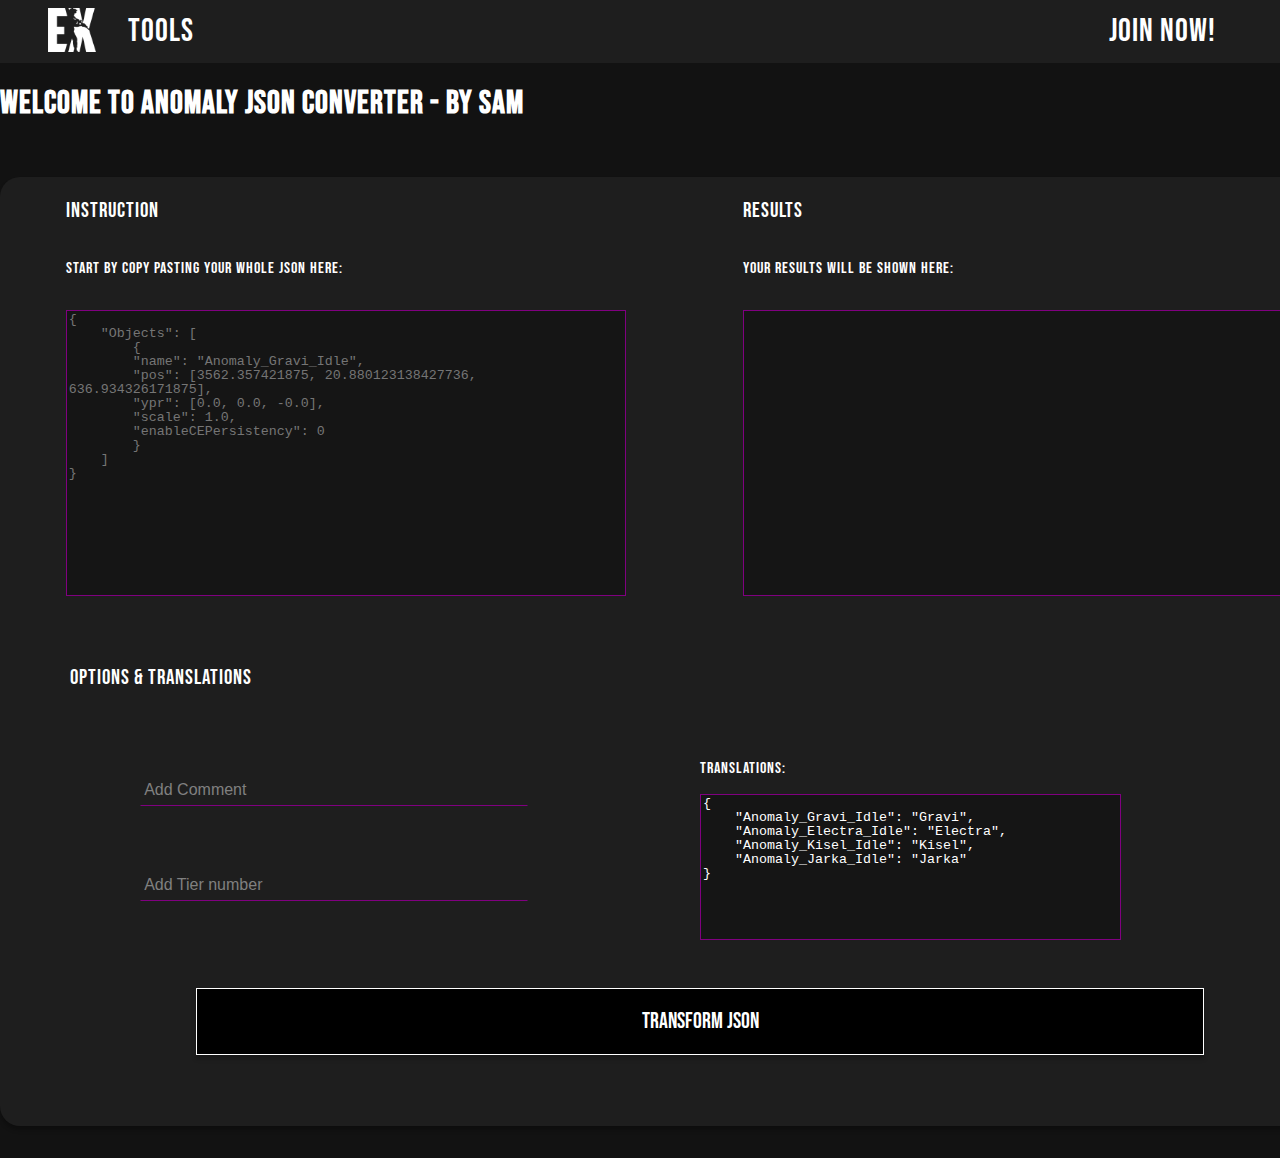
==== anomalyRenamer.html @ 753e065f "feat: Add anomaly json converter" ====
<html>
    <head>
        <meta charset="UTF-8">
        <title>Extraction Tools - Trader File Generator</title>
        <link rel="icon" href="data:image/svg+xml,<svg xmlns=%22http://www.w3.org/2000/svg%22 viewBox=%220 0 128 128%22><text y=%221.2em%22 font-size=%2296%22>⚫️</text></svg>">
        <link rel="preconnect" href="https://fonts.googleapis.com">
        <link rel="preconnect" href="https://fonts.gstatic.com" crossorigin>
        <link href="https://fonts.googleapis.com/css2?family=Roboto&display=swap" rel="stylesheet">
        <link rel="stylesheet" href="css/general/base.css">
        <link rel="stylesheet" href="css/general/variable.css">
        <link rel="stylesheet" href="css/general/header.css">
        

        <link rel="stylesheet" href="css/tools/input.css">
        <link rel="stylesheet" href="css/general/checkbox.css">
        <link rel="stylesheet" href="css/general/collapse.css">
	    <link rel="stylesheet" href="css/tools/jsonValidator.css">
        <link rel="stylesheet" href="css/logs/log.css">
        <link rel="stylesheet" href="css/tools/anomalyRenamer/anomaly.css">
        <script src="js/tools/anomalyRenamer/anomaly.js"></script>
</head>
<body>
    <div class="header" id="nav">
        <a href="index.html" class="header-img"></a>
        <div class="nav-wrapper">
            <div class="nav-list">
                <a href="index.html" class="nav-link">Tools</a>
            </div>
            <div class="nav-list">
                <a href="https://discord.gg/HTkVuBUSjJ" target="_blank" class="nav-link">Join Now!</a>
            </div>
        </div>
    </div>

    <div class="main">
        <h1>Welcome to Anomaly JSON converter - by Sam</h1>
        <div class="style-wrapper">
            <div class="split">
                <div class="split-container">
                    <div class="general-container validator-input-container">
                        <div class="general-wrapper">
                            <div class="valdiator-instructions-wrapper">
                                <h3 class="subheader">Instruction</h3>
                                <p class="instruction-text">
                                    Start by copy pasting your whole json here:
                                </p>
                            </div>
                            <div class="textarea-input-container">
                                <textarea class="input-textarea" id="inputTextArea" rows="20" cols="50" placeholder=
'{
    "Objects": [
        {
        "name": "Anomaly_Gravi_Idle",
        "pos": [3562.357421875, 20.880123138427736, 636.934326171875],
        "ypr": [0.0, 0.0, -0.0],
        "scale": 1.0,
        "enableCEPersistency": 0
        }
    ]
}'></textarea>
                            </div>
                        </div>
                    </div>
                </div>
                <div class="split-container">
                    <div class="general-container">
                        <div class="valdiator-instructions-wrapper">
                            <h3 class="subheader">Results</h3>
                            <p class="instruction-text">
                                your results will be shown here:
                            </p>
                        </div>
                        <div class="general-wrapper output-container" id="js-output-container">
                            <div class="textarea-output-container">
                                <textarea class="input-textarea" id="outputTextArea" rows="20" cols="80" readonly></textarea>
                            </div>

                            <div class="util-button-wrapper hide" id="util-button-wrapper">
                                <div class="over-input-button">
                                    <button class="normal-button break-height" id="js-result-copy">Copy to clipboard</button>
                                </div>
                                <div class="over-input-button">
                                    <button class="normal-button break-height" id="js-result-download">Download json</button>
                                </div>
                            </div>
                        </div>
                    </div>
                </div>
            </div>
            <div class="valdiator-instructions-wrapper">
                <h3 class="subheader">Options & Translations</h3>
            </div>
            <div class="data-container">
                <div class="data-wrapper-half">
                    <div class="data-input-wrapper-70">
                        <div class="form-group">
                            <input class="px-input" type="text" name="comment" id="js-comment" placeholder="Add Comment">
                            <label class="floating-label" for="comment">Comment</label>
                        </div>
                    </div>
                    <div class="data-input-wrapper-70">
                        <div class="form-group">
                            <input class="px-input" type="number" name="tier" id="js-tier" placeholder="Add Tier number">
                            <label class="floating-label" for="tier">tier</label>
                        </div>
                    </div>
                </div>
                <div class="data-wrapper-half">
                    <div class="textarea-translation">
                    <p>Translations:</p>
                    <textarea class="input-textarea" id="textarea-translation" rows="10" cols="50">
{
    "Anomaly_Gravi_Idle": "Gravi",
    "Anomaly_Electra_Idle": "Electra",
    "Anomaly_Kisel_Idle": "Kisel",
    "Anomaly_Jarka_Idle": "Jarka"
}</textarea>
                </div>
            </div>
        </div>  
            <div class="general-button-container button-container">
                <div class="button-wrapper">
                    <button class="big-button" id="js-transform-json">Transform JSON</button>
                </div>
            </div>
            
        </div>
</body>
</html>
---- css/general/base.css ----
@font-face {
    font-family: "bebas";
    src: url("../../font/BebasNeue-Regular.ttf") format('truetype');
}

body,
html {
    height: 100%;
    margin: 0;
    font-family: 'Roboto', sans-serif;
    background-color: var(--c-main);
    color: white;
    letter-spacing: 1px;
    font-family: bebas;
}

html {
    scroll-behavior: smooth;
}

h1,
h2,
h3,
h4,
p {
    font-family: bebas;
    color: var(--c-white);
    letter-spacing: 1px;
}

pre {
    color: var(--c-white);
}

.section-element {
    height: 100vh;
    background: linear-gradient(180deg, rgba(21, 21, 21, 1) 4%, rgba(12, 12, 12, 1) 10%, rgba(0, 0, 0, 1) 18%);
}

.section-header {
    font-size: 4em;
    font-weight: 700;
    color: white;
    align-self: center;
    text-align: center;
}

.main {
    display: flex;
    flex-direction: column;
    gap: 2em;
    width: 1300px;
    margin: auto;
}

.split {
    display: flex;
    flex-direction: row;
    gap: 1em;
    width: 100%;
}

.split-container {
    display: flex;
    flex-direction: column;
    width: 50%;
}

.general-wrapper {
    display: flex;
    flex-direction: column;
    width: 90%;
    align-items: center;
    margin: auto;
}

.general-container {
    display: flex;
    flex-direction: column;
    width: 100%;
}

.general-container-style {
    display: flex;
    flex-direction: column;
    width: 100%;
    background-color: var(--c-bg);
    border-radius: 20px;
    box-shadow: var(--box-shadow);
}

.general-button-container {
    justify-content: space-around;
    align-items: center;
}

.general-button-container-style {
    background-color: var(--c-bg);
    box-shadow: var(--box-shadow);
    border-radius: 20px;
    justify-content: space-around;
    align-items: center;
}

.subheader {
    letter-spacing: 1px;
    font-weight: 500;
    font-size: 1.3em;
}

.big-button {
    text-decoration: none;
    background-color: black;
    color: white;
    border: solid 1px white;
    font-family: bebas;
    outline: none;
    font-size: 1.4em;
    cursor: pointer;
    padding: 0.3em 0.5em;
    height: 3em;
    width: 90%;
    margin: auto;
    margin-bottom: 1em;
    box-shadow: var(--box-shadow);
}

.big-button:hover {
    background-color: white;
    border: none;
    border: solid 1px var(--c-purple);
    color: black;
}

.normal-button {
    text-decoration: none;
    background-color: black;
    color: white;
    border: solid 1px white;
    font-family: bebas;
    outline: none;
    font-size: 1.1em;
    cursor: pointer;
    padding: 0.1em 0.3em;
    height: 2em;
    width: 100%;
    margin: auto;
    margin-bottom: 1em;
    box-shadow: var(--box-shadow);
}

.normal-button:hover {
    background-color: white;
    border: none;
    border: solid 1px var(--c-purple);
    color: black;
}

.small-button {
    text-decoration: none;
    background-color: black;
    color: white;
    border: solid 1px white;
    font-family: bebas;
    outline: none;
    font-size: 1em;
    cursor: pointer;
    padding: 0.1em 0.5em;
    height: 2em;
    width: fit-content;
    box-shadow: var(--box-shadow);
}

.small-button:hover {
    background-color: white;
    border: none;
    border: solid 1px var(--c-purple);
    color: black;
}
---- css/general/variable.css ----
:root {
    --c-main: #121212;
    --c-white: #fff;
    --c-bg-transparent: #121212c2;
    --c-bg: #1E1E1E;

    --c-purple: #BF40BF;
    --c-semidark-purple: #8f008f;
    --c-dark-purple: #800080;

    --box-shadow: 0px 4px 4px rgba(0, 0, 0, 0.25);
    --box-shadow-purple: 0px 4px 4px rgba(128, 0, 128, 0.25);

    --c-bg-valid:#032c03ba;
    --c-bg-invalid: #4a0202cc;
}
---- css/general/header.css ----
.header{
    display: flex;
    flex-direction: row;
    gap: 2em;
    background-color: var(--c-bg);
    color: white;
    font-family: bebas;
    z-index: 9999;
    height: 7%;
    align-items: center;
    outline: solid 1px var(--c-bg-transparent);
}

.header-img{
    background-image: url("../../img/ex_w.png");
    width: 3em;
    height: 3em;
    background-repeat: no-repeat;
    background-size: contain;
    margin-left: 3em;
}

.nav-wrapper{
    display: flex;
    flex-direction: row;
    justify-content: space-between;
    width: 85%;
}


.nav-list{
    display: flex;
    flex-direction: row;
    gap: 3em;
}

.nav-link{
    text-decoration: none;
    color: white;
    font-size: 2em;
    transition: .3s;
}

.nav-list:hover > :not(:hover) {
    opacity: 0.6;
    transition: .3s;
}
---- css/tools/input.css ----
.data-container{
    display: flex;
    flex-direction: row;
    width: 100%;
    justify-content: space-between;
    overflow: hidden;
}

.data-wrapper-huge {
    display: flex;
    flex-direction: column;
    width: 100%;
}

.data-wrapper-half {
    display: flex;
    flex-direction: column;
    width: 50%;
}

.data-wrapper-33 {
    display: flex;
    flex-direction: column;
    width: 33%;
}

.data-wrapper-small {
    display: flex;
    flex-direction: column;
    width: 25%;
}

.form-group {
    position: relative;
    margin: 2em 0em;
    width: 99%;
}

.form-group-small {
    position: relative;
    margin: 1em 0em;
    width: 99%;
}

.floating-label {
    position: absolute;
    top: -20px;
    left: 3px;
    transition: all 0.3s ease;
    opacity: 0;
    transform: translateY(20px);
    z-index: 3;
    font-size: 1.1em;
}

.label {
    font-size: 1.1em; 
}
.px-input-color{
    width: 50%;
    height: 1.3em;
    font-size: 1em;
    padding: 0.2em;
    height: 4em;
    border: 1px solid var(--c-dark-purple);
    border-radius: 4px;
    padding: 4px;
    cursor: pointer;
}

.px-input {
    position: relative;
    z-index: 4;
    color: white;
    background-color: var(--c-bg);
    text-decoration: none;
    border: none;
    border: solid 1px var(--c-bg);
    border-bottom: solid 1px var(--c-dark-purple);
    width: 100%;
    height: 1.3em;
    font-size: 1em;
    padding: 0.9em 0.2em;
}

.px-input::placeholder {
    color: gray;
}

.px-input:focus {
    border: none;
    outline: none;
    border: solid 1px var(--c-dark-purple);
}

.px-input[type=number]::-webkit-outer-spin-button,
.px-input[type=number]::-webkit-inner-spin-button {
  -webkit-appearance: none;
  margin: 0;
}

.px-input:focus + .floating-label,
.px-input:not(:placeholder-shown) + .floating-label {
    opacity: 1;
  transform: translateY(0);
}

.input-textarea {
    color: white;
    background-color: var(--c-bg-transparent);
    resize: none;
    border-color: var(--c-dark-purple);
    outline-color: var(--c-dark-purple);
    line-height: 14px;
}

.input-textarea:focus{
    outline-color: var(--c-semidark-purple);
}
---- css/general/checkbox.css ----
.container-checkbox {
    display: block;
    position: relative;
    padding-left: 35px;
    margin-bottom: 12px;
    cursor: pointer;
    font-size: 1.2em;
    -webkit-user-select: none;
    -moz-user-select: none;
    -ms-user-select: none;
    user-select: none;
}

.small-container-checkbox {
    display: block;
    position: relative;
    padding-left: 35px;
    cursor: pointer;
    font-size: 1em;
    -webkit-user-select: none;
    -moz-user-select: none;
    -ms-user-select: none;
    user-select: none;
}

.container-checkbox input {
    position: absolute;
    opacity: 0;
    cursor: pointer;
    height: 0;
    width: 0;
}

.small-container-checkbox input {
    position: absolute;
    opacity: 0;
    cursor: pointer;
    height: 0;
    width: 0;
}

.checkmark {
    position: absolute;
    top: 0;
    left: 0;
    height: 25px;
    width: 25px;
    background-color: #eee;
    box-shadow: var(--box-shadow);
}

.small-checkmark {
    position: absolute;
    top: 0;
    left: 0;
    height: 20px;
    width: 20px;
    background-color: #eee;
    box-shadow: var(--box-shadow);
}


.container-checkbox:hover input~.checkmark {
    background-color: #ccc;
}

.small-container-checkbox:hover input~.small-checkmark {
    background-color: #ccc;
}

.container-checkbox input:checked~.checkmark {
    background-color: var(--c-purple);
}

.small-container-checkbox input:checked~.small-checkmark {
    background-color: var(--c-purple);
}


.checkmark:after {
    content: "";
    position: absolute;
    display: none;
    box-shadow: var(--box-shadow-purple);
}

.small-checkmark:after {
    content: "";
    position: absolute;
    display: none;
    box-shadow: var(--box-shadow-purple);
}

.container-checkbox input:checked~.checkmark:after {
    display: block;
}

.small-container-checkbox input:checked~.small-checkmark:after {
    display: block;
}

.container-checkbox .checkmark:after {
    left: 9px;
    top: 5px;
    width: 5px;
    height: 10px;
    border: solid white;
    border-width: 0 3px 3px 0;
    -webkit-transform: rotate(45deg);
    -ms-transform: rotate(45deg);
    transform: rotate(45deg);
}

.small-container-checkbox .small-checkmark:after {
    left: 6px;
    top: 2px;
    width: 5px;
    height: 10px;
    border: solid white;
    border-width: 0 3px 3px 0;
    -webkit-transform: rotate(45deg);
    -ms-transform: rotate(45deg);
    transform: rotate(45deg);
}
---- css/general/collapse.css ----
.collapse-container {
    background-color: var(--c-bg-transparent);
    box-shadow: var(--box-shadow);
    border-radius: 10px;
    padding: 0.5em 1em;
    transition: height 5s ease;
}

.collapse-btn {
    display: flex;
    flex-direction: row;
    justify-content: space-between;
    cursor: pointer;
    border-bottom: solid 1px var(--c-dark-purple);
    padding: 0.5em;
    border-radius: 10px;
}

.collapse-btn:hover {
    color: var(--c-dark-purple);
    background-color: var(--c-bg-transparent);
}

.collapsable-element {
    max-height: 100em;
    transition: max-height 0.5s ease;
    overflow: hidden;
    margin-bottom: 1em;
}

.rotatable-icon {
    transition: transform 0.3s ease;
}

.rotate90-d {
    display: inline-block;
    transform: rotate(90deg);
}

.collapsed {
    max-height: 0em;
    transition: max-height 0.5s ease;
}
---- css/tools/jsonValidator.css ----
.error {
    background-color: #FFCCCC;
}

.highlight {
    background-color: #FF9999;
}

.status-box-container {
    min-height: fit-content;
    margin-bottom: -3em;
}

.status-box-wrapper {
    display: flex;
    flex-direction: column;
    min-height: 4em;
}

.validator-input-container {
    min-height: fit-content;
}

.valdiator-instructions-wrapper {
    display: flex;
    flex-direction: column;
    width: 90%;
    margin: 0em auto 1em auto;
}

.textarea-input-container {
    display: flex;
    flex-direction: column;
    width: 90%;
    margin: 0em auto 2em auto;
}

.button-container {
    width: 100%;
    margin: 0em auto 2em auto;
}

.button-wrapper {
    display: flex;
    flex-direction: row;
    width: 80%;
    justify-content: space-around;
    align-items: center;
    margin: 2em auto 1em auto;
}

.valid {
    color: green;
}

.invalid {
    color: red;
}

.textarea-valid {
    background-color: var(--c-bg-valid);
}

.textarea-invalid {
    background-color: var(--c-bg-invalid);
}

.output-container{
    align-items: flex-start;
}

.style-wrapper {
    display: flex;
    flex-direction: column;
    gap: 2em;
    width: 100%;
    background-color: var(--c-bg);
    border-radius: 20px;
    box-shadow: var(--box-shadow);
}

.hide{
    display: none;
}
---- css/logs/log.css ----
.failed {
    color: red;
}

.done {
    color: green;
}

.event {
    color: lightblue;
}

.save {
    color: orange;
}

.logs {
    width: 90%;
    min-width: 10em;
    background-color: black;
    height: 15em;
    border: solid 1px #ccc;
    overflow-y: auto;
}

.log-entry {
    color: white;
}
---- css/tools/anomalyRenamer/anomaly.css ----
.main {
    width: 1400px;
}

.data-container {
    width: 80%;
    display: flex;
    flex-direction: row;
    margin: auto;
}

.data-wrapper-half {
    display: flex;
    flex-direction: column;
    width: 50%;
}

.data-input-wrapper-70 {
    width: 70%;
}

.style-wrapper {
    gap: 1em;
    margin-bottom: 2em;
}

.util-button-wrapper {
    display: flex;
    flex-direction: row;
    gap: 2em;
    margin: 1em 0em -2em 0em;
}

.hide {
    display: none;
}
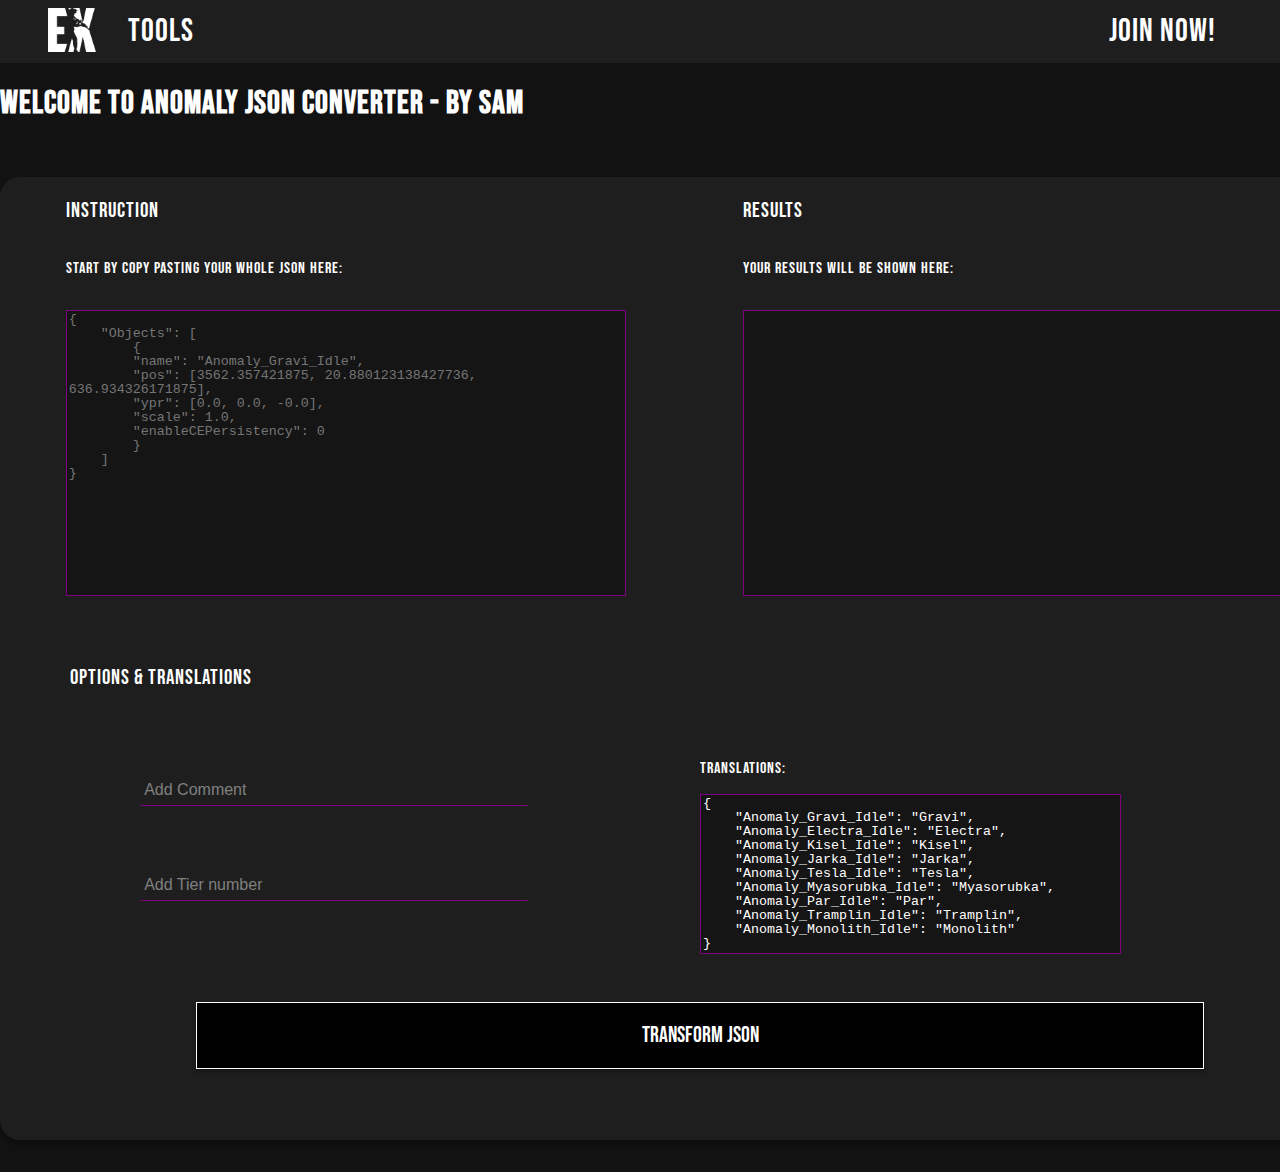
==== commit a78434e7: "refactor: update translation list" ====
--- a/anomalyRenamer.html
+++ b/anomalyRenamer.html
@@ -108,12 +108,17 @@
                 <div class="data-wrapper-half">
                     <div class="textarea-translation">
                     <p>Translations:</p>
-                    <textarea class="input-textarea" id="textarea-translation" rows="10" cols="50">
+                    <textarea class="input-textarea" id="textarea-translation" rows="11" cols="50">
 {
     "Anomaly_Gravi_Idle": "Gravi",
     "Anomaly_Electra_Idle": "Electra",
     "Anomaly_Kisel_Idle": "Kisel",
-    "Anomaly_Jarka_Idle": "Jarka"
+    "Anomaly_Jarka_Idle": "Jarka",
+    "Anomaly_Tesla_Idle": "Tesla",
+    "Anomaly_Myasorubka_Idle": "Myasorubka",
+    "Anomaly_Par_Idle": "Par",
+    "Anomaly_Tramplin_Idle": "Tramplin",
+    "Anomaly_Monolith_Idle": "Monolith"
 }</textarea>
                 </div>
             </div>
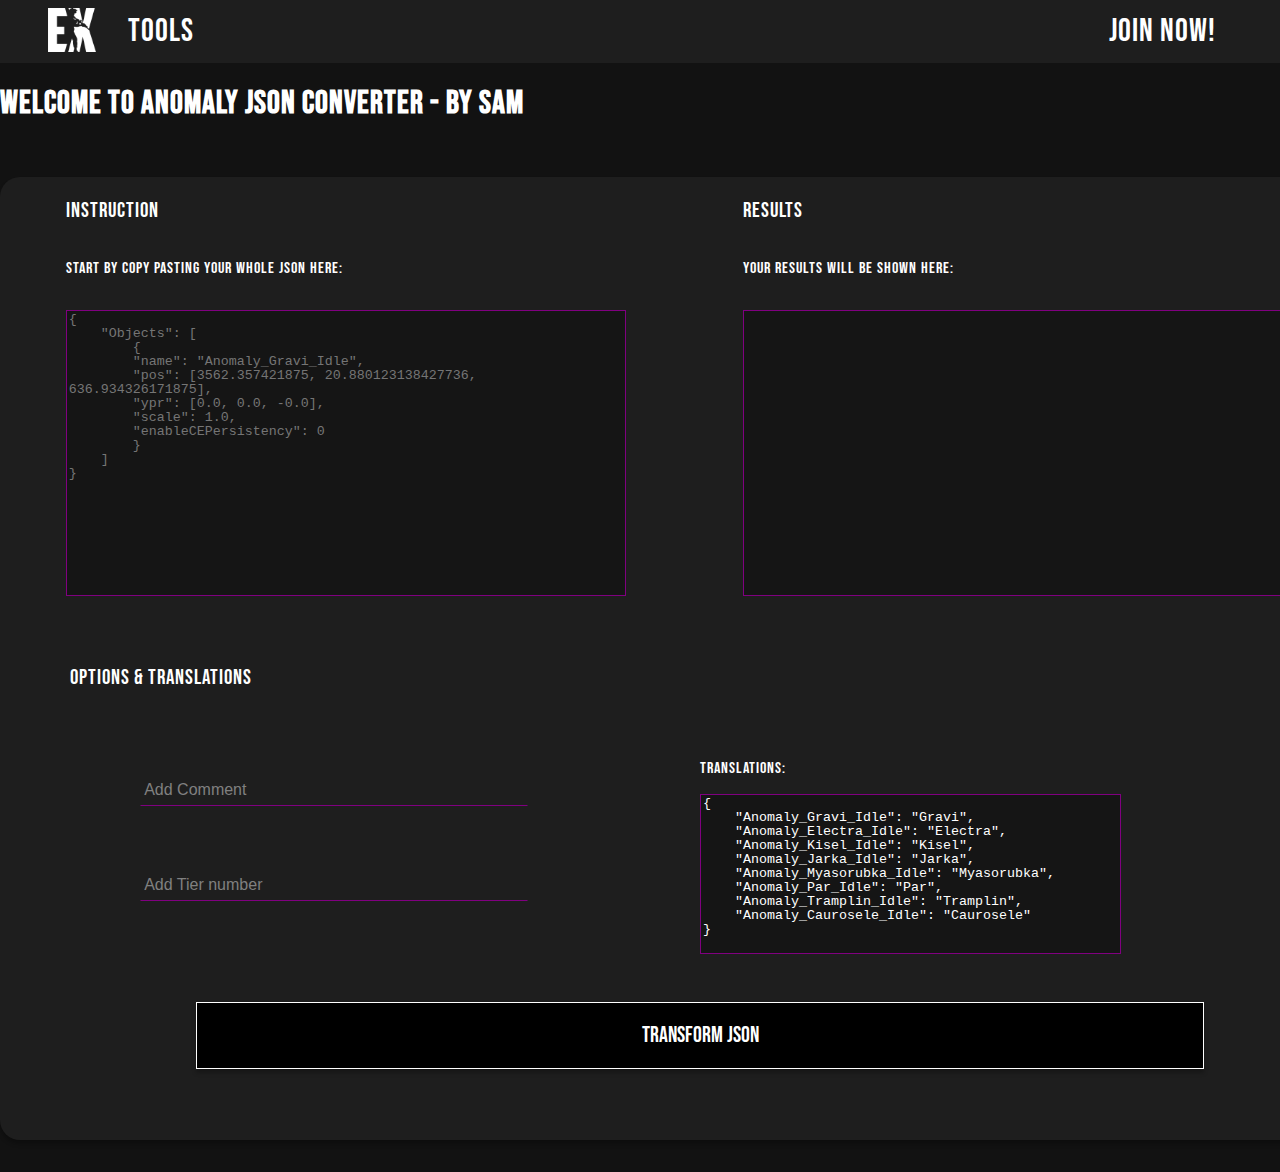
==== commit f0ce2b22: "refactor: Update anomaly translator list" ====
--- a/anomalyRenamer.html
+++ b/anomalyRenamer.html
@@ -114,11 +114,10 @@
     "Anomaly_Electra_Idle": "Electra",
     "Anomaly_Kisel_Idle": "Kisel",
     "Anomaly_Jarka_Idle": "Jarka",
-    "Anomaly_Tesla_Idle": "Tesla",
     "Anomaly_Myasorubka_Idle": "Myasorubka",
     "Anomaly_Par_Idle": "Par",
     "Anomaly_Tramplin_Idle": "Tramplin",
-    "Anomaly_Monolith_Idle": "Monolith"
+    "Anomaly_Caurosele_Idle": "Caurosele"
 }</textarea>
                 </div>
             </div>
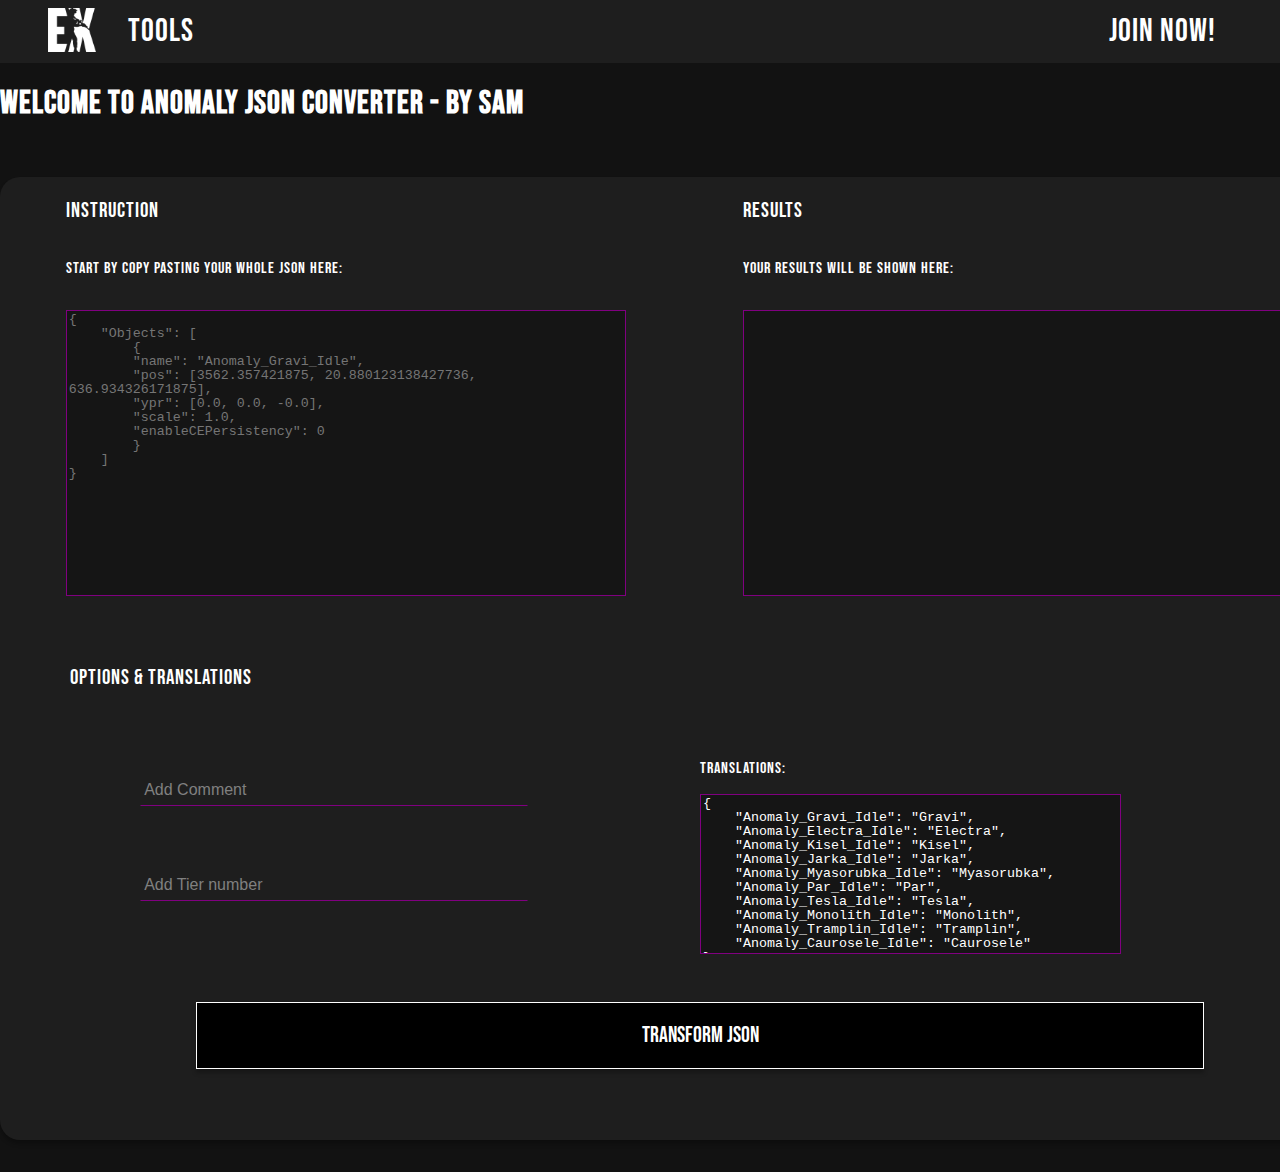
==== commit ac43a84d: "refactor: Update anomaly translator list" ====
--- a/anomalyRenamer.html
+++ b/anomalyRenamer.html
@@ -116,6 +116,8 @@
     "Anomaly_Jarka_Idle": "Jarka",
     "Anomaly_Myasorubka_Idle": "Myasorubka",
     "Anomaly_Par_Idle": "Par",
+    "Anomaly_Tesla_Idle": "Tesla",
+    "Anomaly_Monolith_Idle": "Monolith",
     "Anomaly_Tramplin_Idle": "Tramplin",
     "Anomaly_Caurosele_Idle": "Caurosele"
 }</textarea>
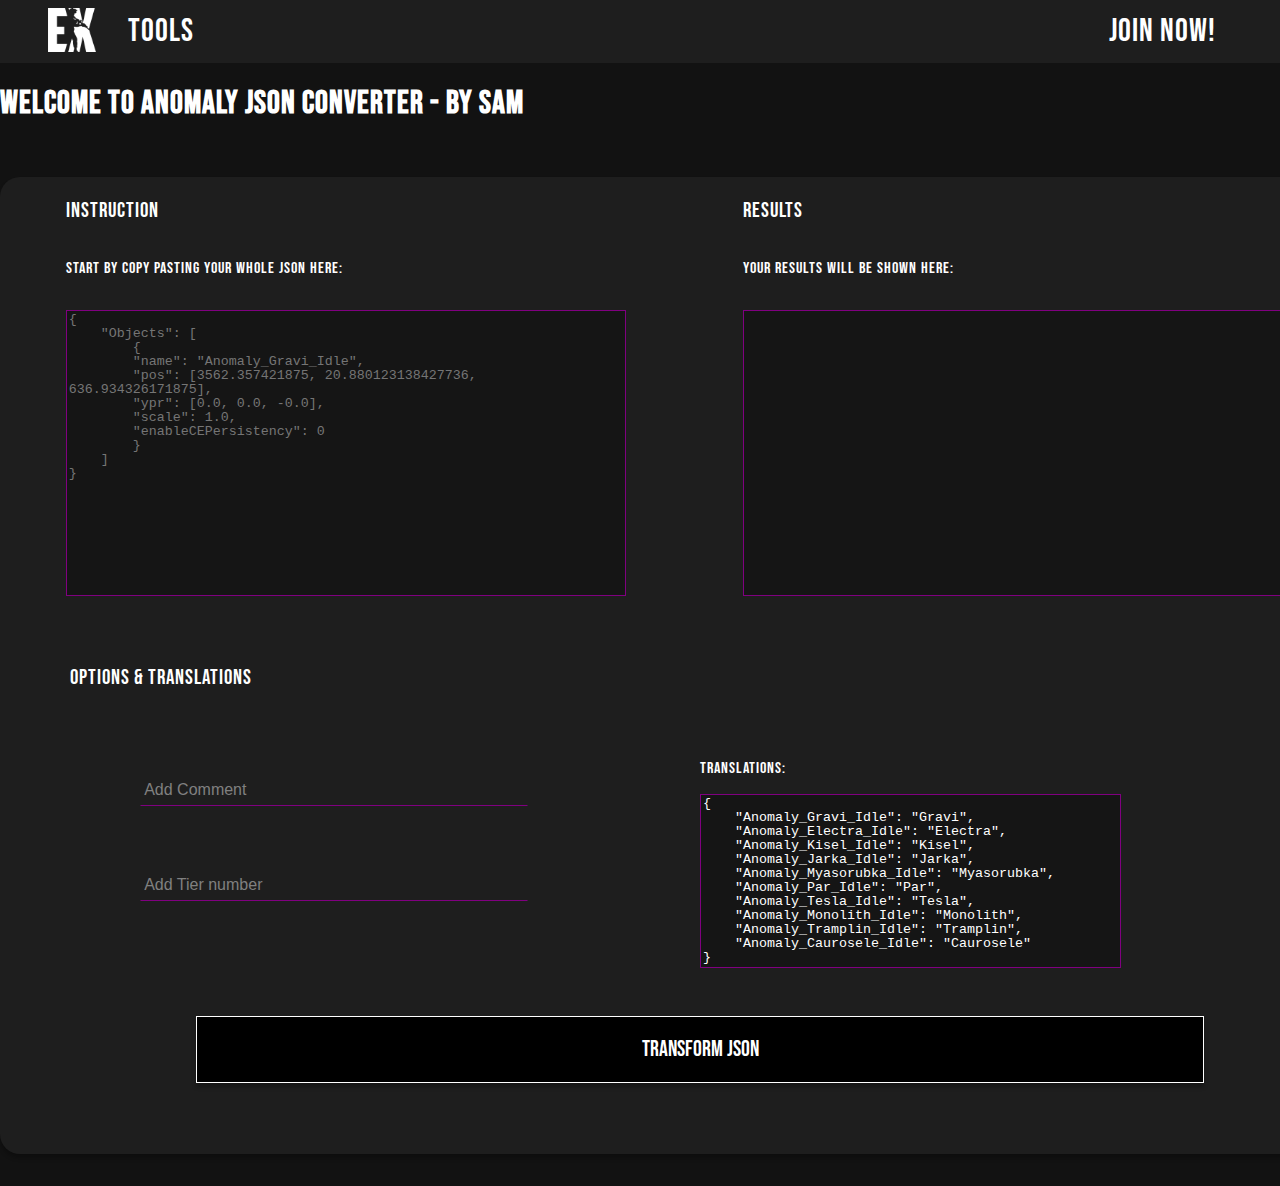
==== commit 193bca59: "refactor: Update anomaly translator list" ====
--- a/anomalyRenamer.html
+++ b/anomalyRenamer.html
@@ -108,7 +108,7 @@
                 <div class="data-wrapper-half">
                     <div class="textarea-translation">
                     <p>Translations:</p>
-                    <textarea class="input-textarea" id="textarea-translation" rows="11" cols="50">
+                    <textarea class="input-textarea" id="textarea-translation" rows="12" cols="50">
 {
     "Anomaly_Gravi_Idle": "Gravi",
     "Anomaly_Electra_Idle": "Electra",
